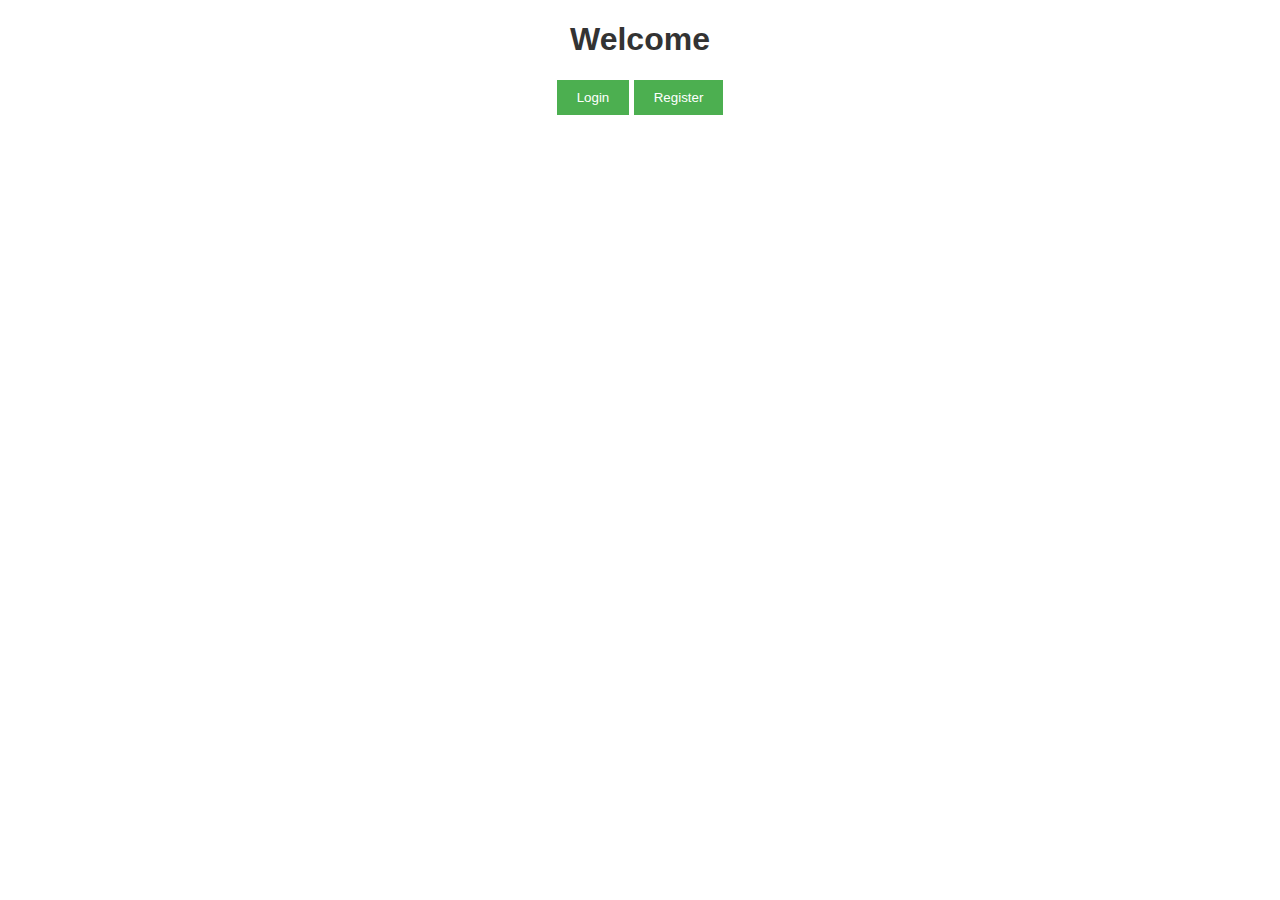
==== src/main/resources/static/index.html @ 1f96ea99 "first commit" ====
<!DOCTYPE html>
<html>
<head>
    <title>Welcome</title>
    <link rel="stylesheet" type="text/css" href="indexstyle.css">
</head>
<body>
<h1>Welcome</h1>
<form>
    <input type="button" value="Login" onclick="window.location.href='/login.html'" />
    <input type="button" value="Register" onclick="window.location.href='/register.html'" />
</form>
</body>
</html>
---- src/main/resources/static/indexstyle.css ----
body {
    font-family: Arial, sans-serif;
    text-align: center;
}

h1 {
    color: #333;
}

form {
    margin: 0 auto;
    width: 200px;
}

input[type="button"] {
    padding: 10px 20px;
    background-color: #4CAF50;
    color: white;
    border: none;
    cursor: pointer;
}

input[type="button"]:hover {
    background-color: #3e8e41;
}
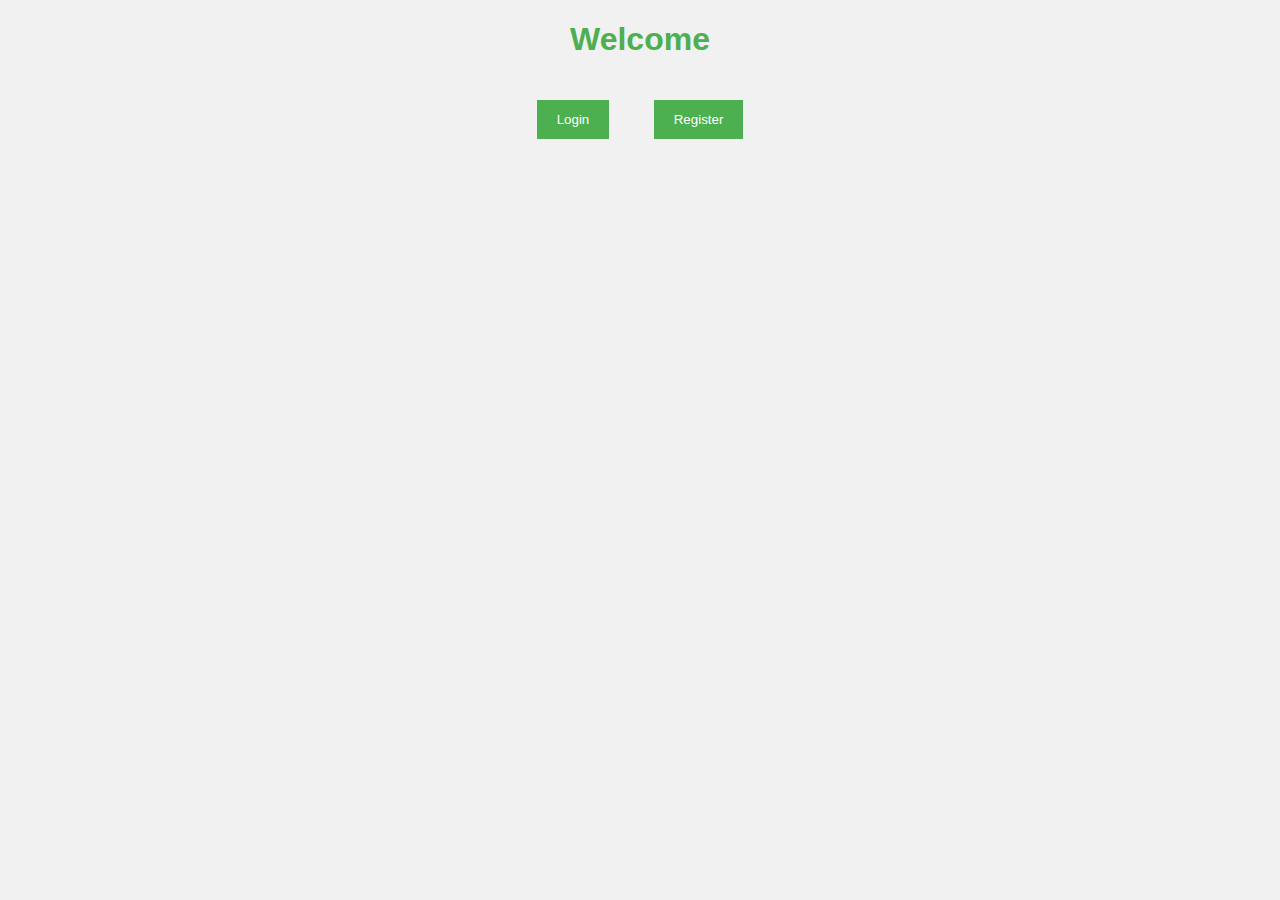
==== commit ac398076: "second commit" ====
--- a/src/main/resources/static/index.html
+++ b/src/main/resources/static/index.html
@@ -6,9 +6,11 @@
 </head>
 <body>
 <h1>Welcome</h1>
-<form>
-    <input type="button" value="Login" onclick="window.location.href='/login.html'" />
-    <input type="button" value="Register" onclick="window.location.href='/register.html'" />
+<form   action="/login" method="get">
+    <button type="submit">Login</button>
+</form>
+<form   action="/register" method="get">
+    <button type="submit">Register</button>
 </form>
 </body>
 </html>
--- a/src/main/resources/static/indexstyle.css
+++ b/src/main/resources/static/indexstyle.css
@@ -1,25 +1,26 @@
 body {
+    background-color: #f1f1f1;
+    text-align: center;
     font-family: Arial, sans-serif;
-    text-align: center;
 }
 
 h1 {
-    color: #333;
+    color: #4CAF50;
 }
 
 form {
-    margin: 0 auto;
-    width: 200px;
+    display: inline-block;
+    margin: 20px;
 }
 
-input[type="button"] {
-    padding: 10px 20px;
+button {
     background-color: #4CAF50;
     color: white;
+    padding: 12px 20px;
     border: none;
     cursor: pointer;
 }
 
-input[type="button"]:hover {
+button:hover {
     background-color: #3e8e41;
-}+}
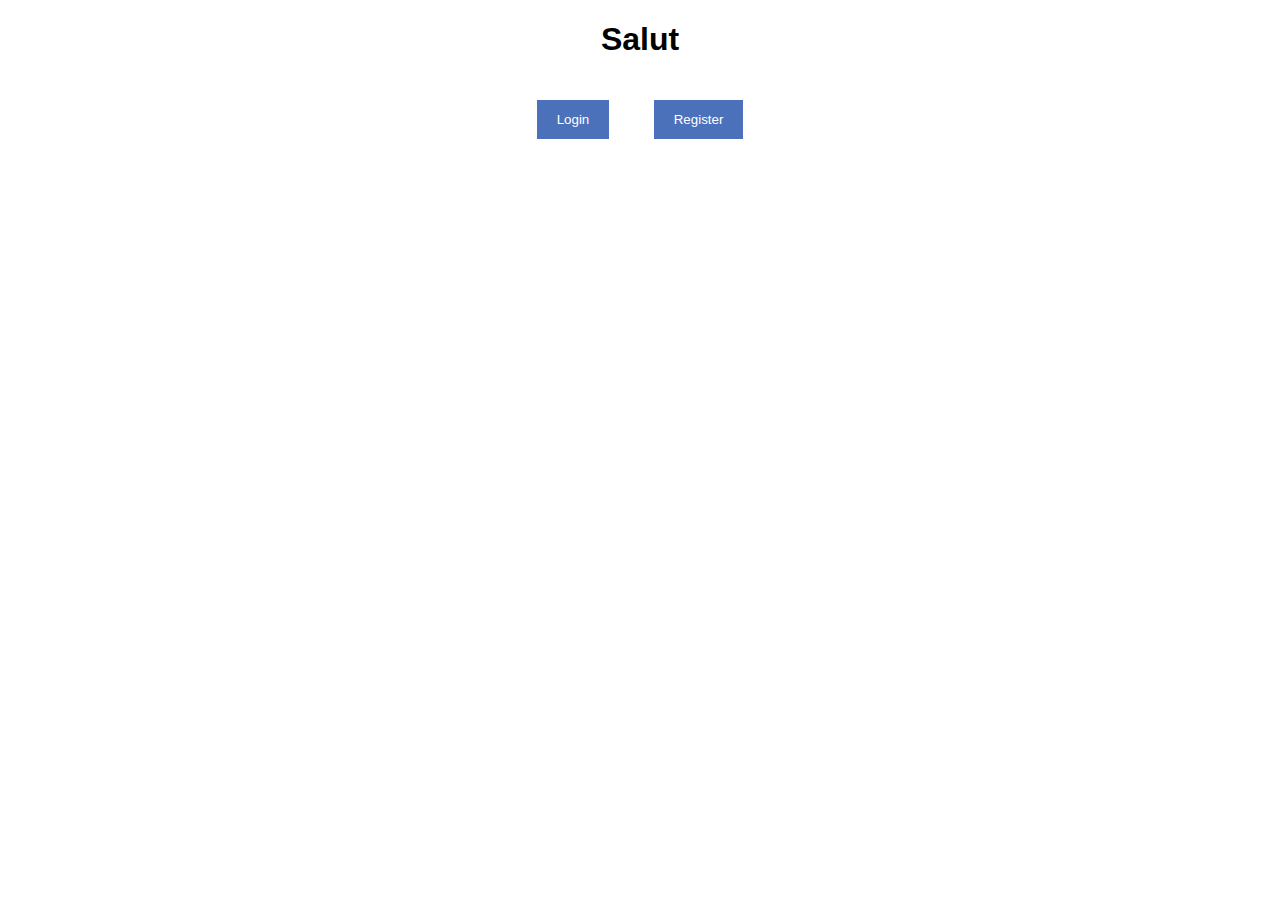
==== commit e827cd60: "added so you can read old journals by entering date in the url" ====
--- a/src/main/resources/static/index.html
+++ b/src/main/resources/static/index.html
@@ -1,11 +1,11 @@
 <!DOCTYPE html>
 <html>
 <head>
-    <title>Welcome</title>
+    <title>Your Journal</title>
     <link rel="stylesheet" type="text/css" href="indexstyle.css">
 </head>
 <body>
-<h1>Welcome</h1>
+<h1>Salut</h1>
 <form   action="/login" method="get">
     <button type="submit">Login</button>
 </form>
--- a/src/main/resources/static/indexstyle.css
+++ b/src/main/resources/static/indexstyle.css
@@ -1,11 +1,11 @@
 body {
-    background-color: #f1f1f1;
+    background-color: #ffffff;
     text-align: center;
     font-family: Arial, sans-serif;
 }
 
 h1 {
-    color: #4CAF50;
+    color: #000000;
 }
 
 form {
@@ -14,7 +14,7 @@
 }
 
 button {
-    background-color: #4CAF50;
+    background-color: #4b71bb;
     color: white;
     padding: 12px 20px;
     border: none;
@@ -22,5 +22,5 @@
 }
 
 button:hover {
-    background-color: #3e8e41;
+    background-color: #012364;
 }
